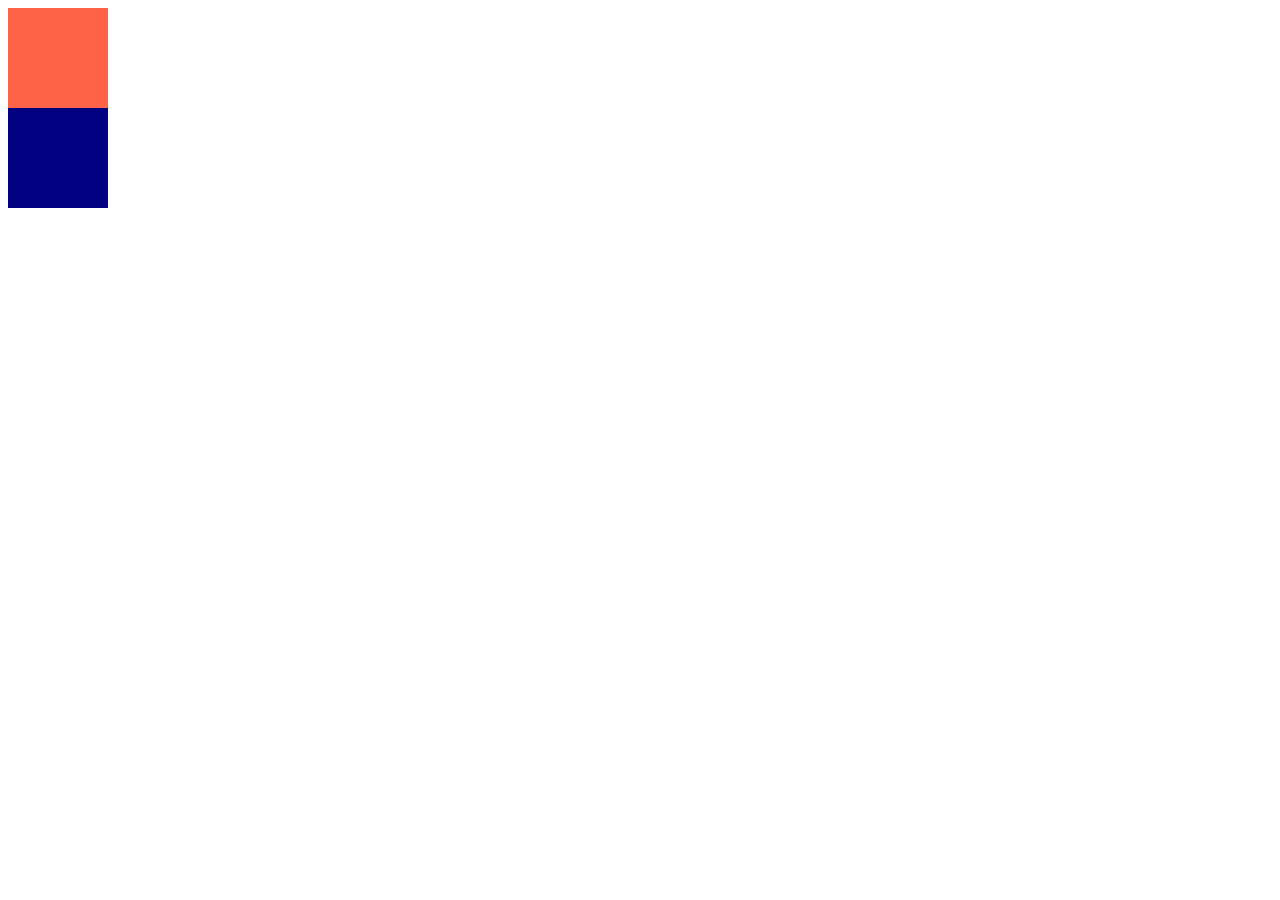
==== MorningLab/Exercise1.html @ 11d44f5b "lab file structure" ====
<!DOCTYPE html>
<html lang="en">
<head>
    <meta charset="UTF-8">
    <meta name="viewport" content="width=device-width, initial-scale=1.0">
    <link rel="stylesheet" href="../css/style.css">
    <title>Exercise 1</title>
</head>
<body>
    <div class="lab1container">
        <div id="lab1child1"></div>
        <div id="lab1child2"></div>
    </div>
</body>
</html>
---- css/style.css ----
#container {
    display: grid;
    border: dotted hotpink 2px;
    width: 98vw;
    height: 98vh;
    grid-template-rows: 1fr 6fr 1fr;
}

#header {
    background-color: aqua;
}

/* I want 3 coloumns and 4 rows

I want 1 coloumn to take up 1/4 of the space, 1 coloumn to take up 2/4 of the space, and the last one to take up 1/4 of the space  */

#main {
    border: solid red 3px;
    display: grid;
    grid-template-columns: 1fr 2fr 1fr;
    grid-template-rows: 1fr 1fr 1fr 1fr;
    grid-gap: 6px;
}

.children {
    background-color: black;
}

#footer {
    background-color: green;
}

#l1container {
    background-color: yellow;
    width: 98vw;
    height: 98vh;
    display: grid;
    grid-template-columns: 1fr 1fr 1fr;
    grid-template-rows: 1fr 1fr ;
    grid-gap: 6px;
}

.lab1container {
    

}

#lab1child1 {
    background-color: tomato;
    width: 100px;
    height: 100px;
}

#lab1child2 {
    background-color: navy;
    width: 100px;
    height: 100px;
}
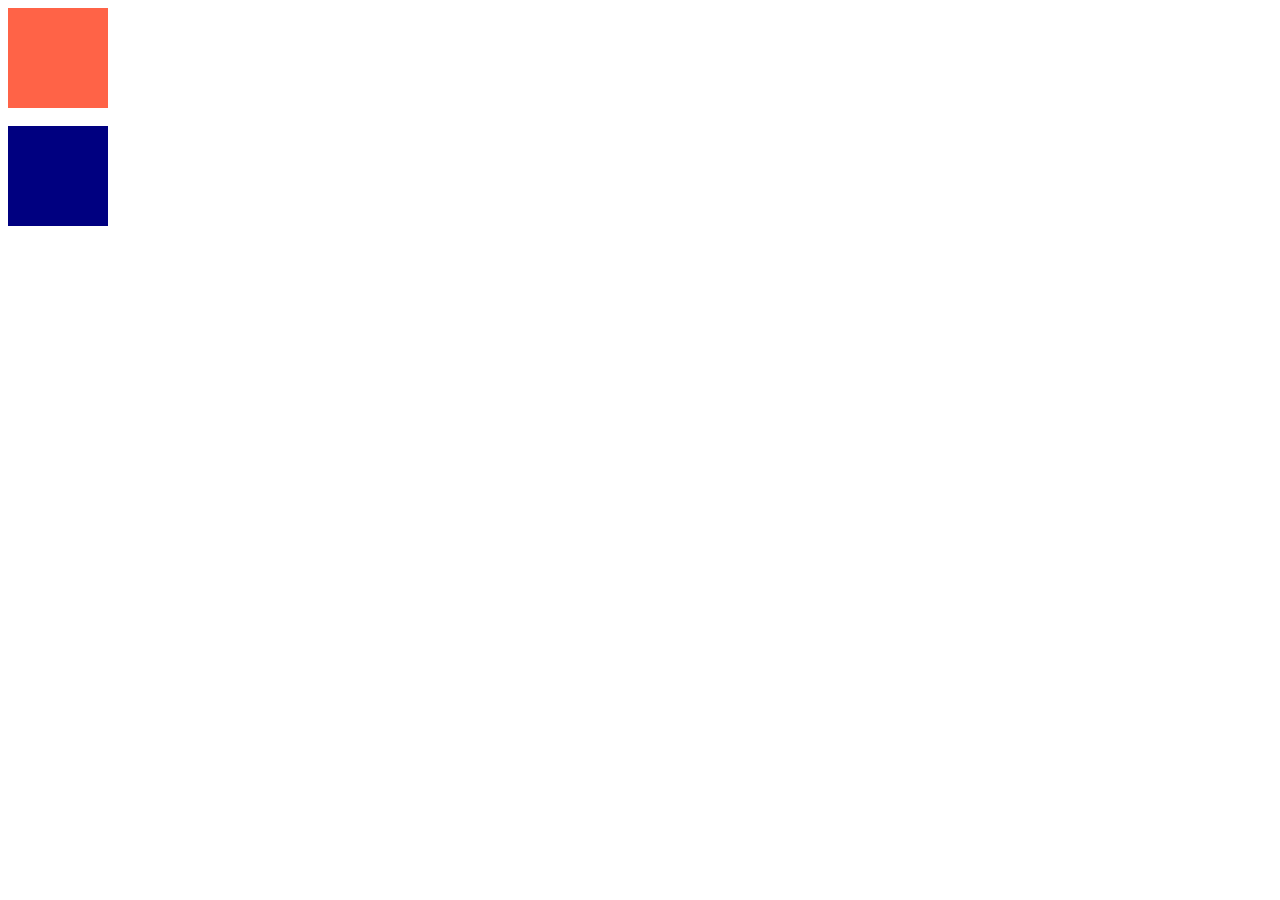
==== commit 9c50fe34: "changes to Layout 1" ====
--- a/MorningLab/Exercise1.html
+++ b/MorningLab/Exercise1.html
@@ -9,6 +9,7 @@
 <body>
     <div class="lab1container">
         <div id="lab1child1"></div>
+        <br>
         <div id="lab1child2"></div>
     </div>
 </body>
--- a/css/style.css
+++ b/css/style.css
@@ -30,16 +30,54 @@
     background-color: green;
 }
 
+/* styling for grid practice layouts 1-3 */
+
 #l1container {
-    background-color: yellow;
     width: 98vw;
     height: 98vh;
     display: grid;
     grid-template-columns: 1fr 1fr 1fr;
-    grid-template-rows: 1fr 1fr ;
-    grid-gap: 6px;
+    grid-template-rows: 1fr 1fr 1fr;
+    grid-gap: 8px;
 }
 
+#a {
+    color: gray;
+    background-color: mediumaquamarine;
+    font-family: courier new;
+    font-size: 6em;
+    border-radius: 10px;
+    grid-column: 1 / 3;
+    
+}
+
+#b {
+    color: gray;
+    background-color: mediumaquamarine;
+    font-family: courier new;
+    font-size: 6em;
+    border-radius: 10px;
+    /* grid-row: 1 / span 2; */
+}
+
+#c {
+    color: gray;
+    background-color: mediumaquamarine;
+    font-family: courier new;
+    font-size: 6em;
+    border-radius: 10px;
+}
+
+#d {
+    color: gray;
+    background-color: mediumaquamarine;
+    font-family: courier new;
+    font-size: 6em;
+    border-radius: 10px;
+}
+
+
+/* end styling for grid layouts */
 .lab1container {
     
 
@@ -49,10 +87,21 @@
     background-color: tomato;
     width: 100px;
     height: 100px;
+    animation: grow 1s;
 }
 
 #lab1child2 {
     background-color: navy;
     width: 100px;
     height: 100px;
+    animation: grow 1s 2s;
+}
+
+@keyframes grow {
+    0% {
+        width: 100px;
+    }
+    100% {
+        width: 400px;
+    }
 }